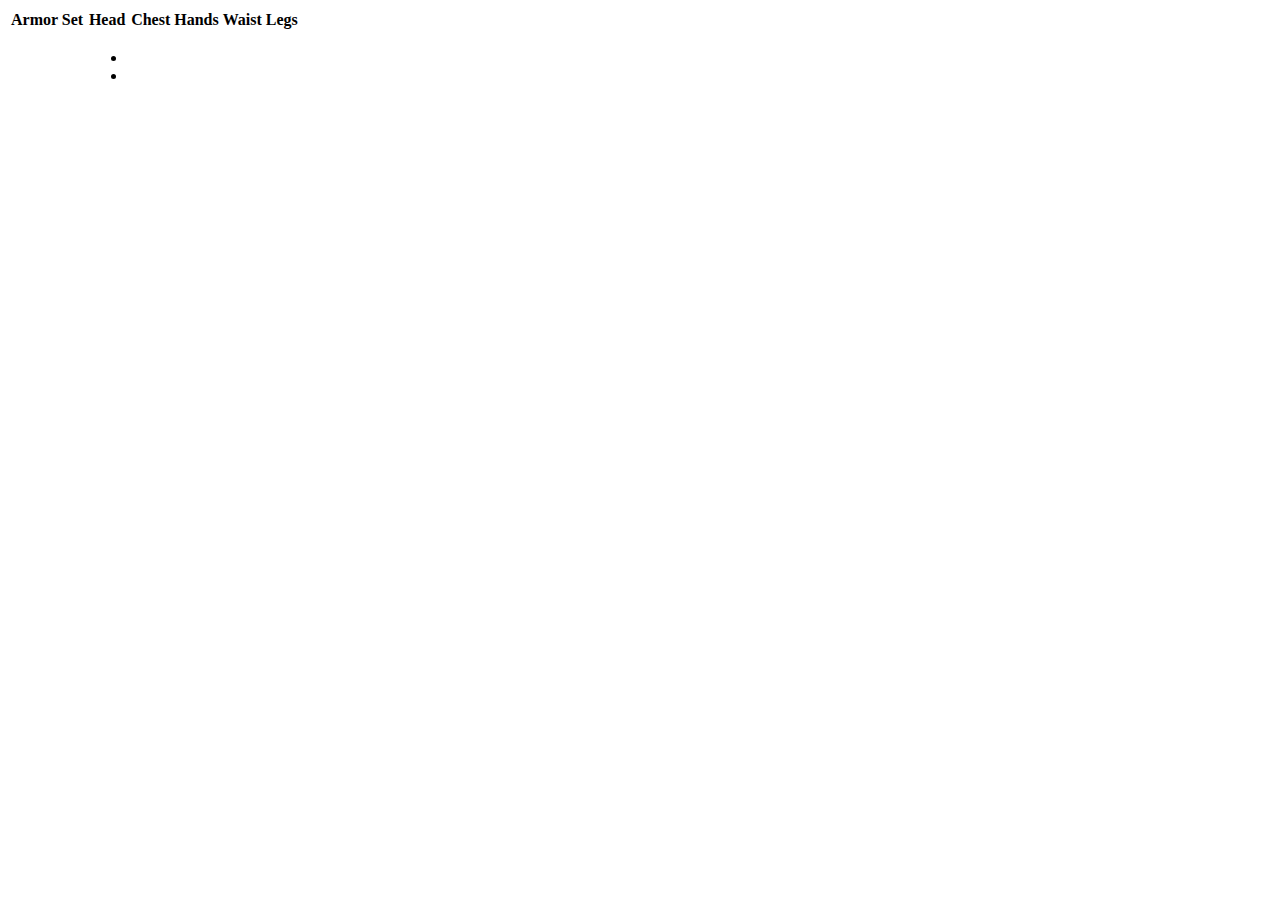
==== src/main/resources/templates/equipment-list.html @ 1def0f24 "Add equipment-list template and some set search fundamentals" ====
<!DOCTYPE HTML>
<html xmlns:th="http://www.thymeleaf.org">
<head>
	<title>MHW</title>
</head>
<body>
	<table>
		<tr>
			<th>Armor Set</th>
			<th>Head</th>
			<th>Chest</th>
			<th>Hands</th>
			<th>Waist</th>
			<th>Legs</th>
		</tr>
		<tr th:each="entry : ${matrix.entrySet()}">
			<th th:text="${entry.key}"></th>
			<td th:each="equipment : ${entry.value}">
				<ul th:if="${equipment != null}">
					<li th:each="skillValue : ${equipment.skills}">
						<a th:href="${'/skill/' + skillValue.skill.urlName}" th:text="${skillValue.skill.name}"></a>
						<span th:text="${skillValue.pointValue.label}"></span>
					</li>
					<li th:if="${equipment.slots.count gt 0}"><span th:text="${equipment.slots.label}"></span></li>
				</ul>
			</td>
		</tr>
	</table>
</body>
</html>
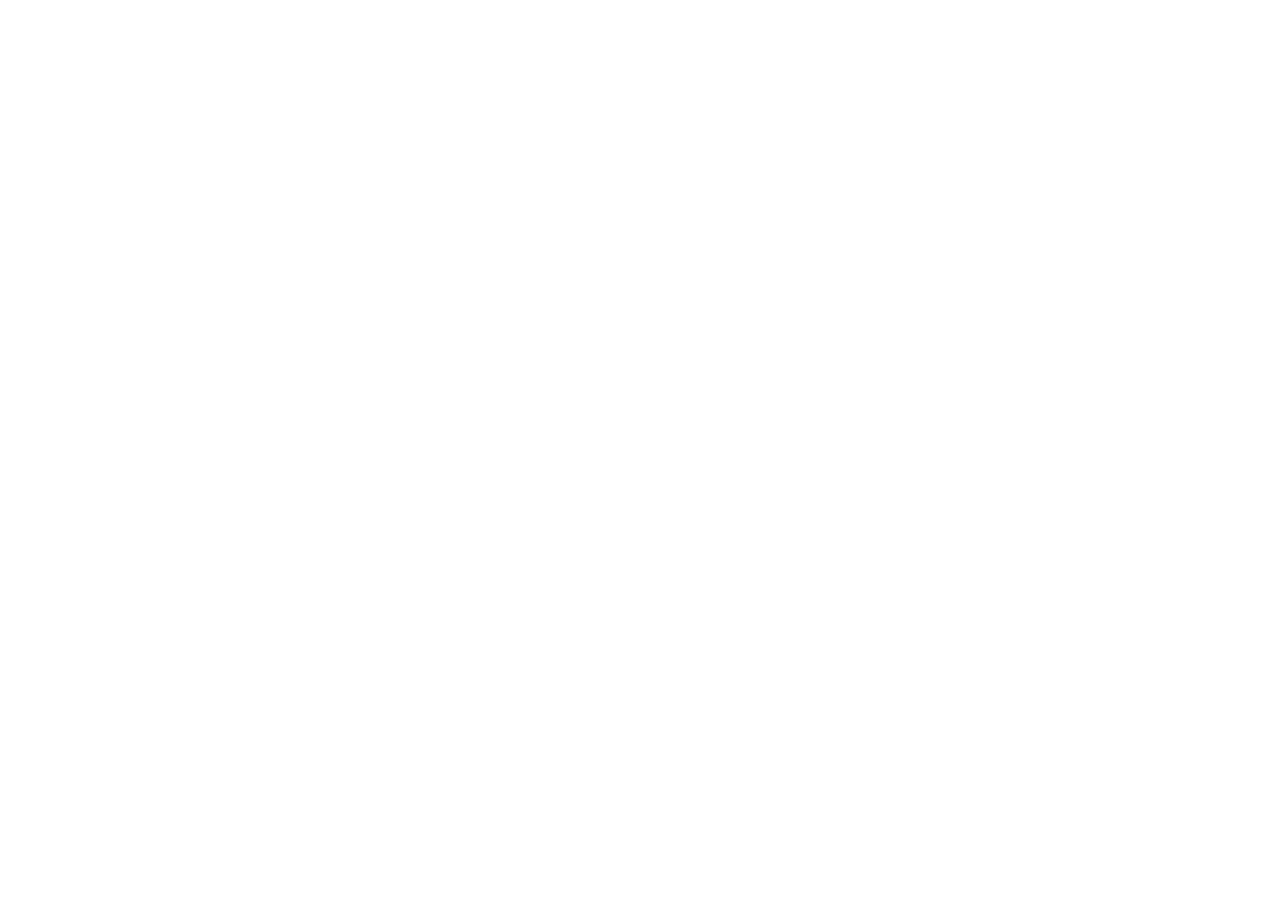
==== commit 7181b9c2: "Replace JSP with Thymeleaf, upgrade to Spring Boot 2" ====
--- a/src/main/resources/templates/equipment-list.html
+++ b/src/main/resources/templates/equipment-list.html
@@ -1,31 +1,9 @@
-<!DOCTYPE HTML>
-<html xmlns:th="http://www.thymeleaf.org">
-<head>
-	<title>MHW</title>
-</head>
-<body>
-	<table>
-		<tr>
-			<th>Armor Set</th>
-			<th>Head</th>
-			<th>Chest</th>
-			<th>Hands</th>
-			<th>Waist</th>
-			<th>Legs</th>
-		</tr>
-		<tr th:each="entry : ${matrix.entrySet()}">
-			<th th:text="${entry.key}"></th>
-			<td th:each="equipment : ${entry.value}">
-				<ul th:if="${equipment != null}">
-					<li th:each="skillValue : ${equipment.skills}">
-						<a th:href="${'/skill/' + skillValue.skill.urlName}" th:text="${skillValue.skill.name}"></a>
-						<span th:text="${skillValue.pointValue.label}"></span>
-					</li>
-					<li th:if="${equipment.slots.count gt 0}"><span th:text="${equipment.slots.label}"></span></li>
-				</ul>
-			</td>
-		</tr>
-	</table>
-</body>
+<!DOCTYPE html>
+<html xmlns="http://www.w3.org/1999/xhtml"
+	xmlns:th="http://www.thymeleaf.org"
+	xmlns:layout="http://www.ultraq.net.nz/thymeleaf/layout"
+	layout:decorate="~{template}" th:with="title='Equipment List'">
+<th:block layout:fragment="content">
+	<table th:insert="~{fragments/equipment-table :: standard}"></table>
+</th:block>
 </html>
-
